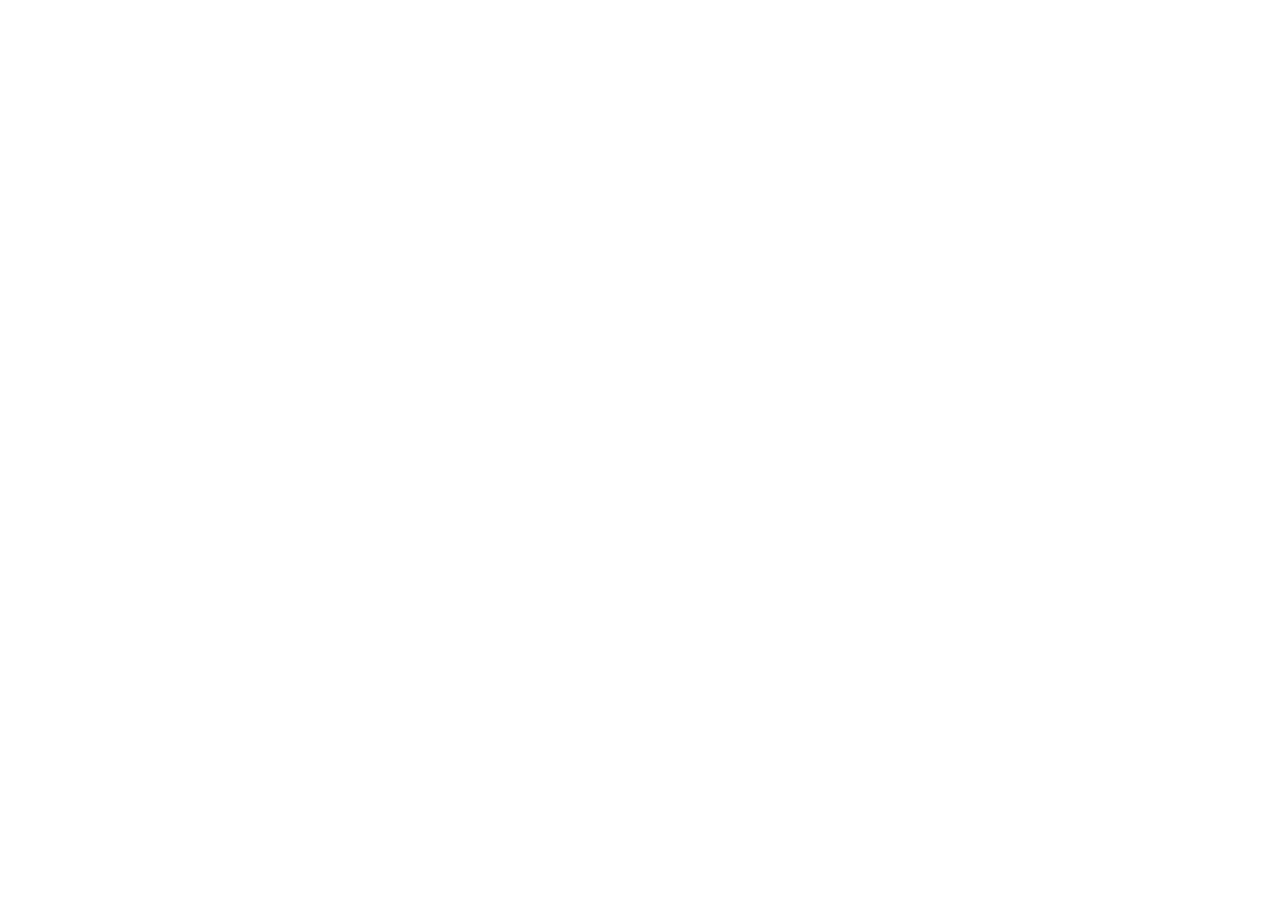
==== index.html @ d968ab55 "added an index file" ====
<!doctype html>
<html lang="en">
  <head>
    <meta charset="UTF-8" />
    <meta name="viewport" content="width=device-width, initial-scale=1.0" />
    <title>New Year Offer</title>
  </head>
  <body>
    <header></header>
    <main></main>
    <footer></footer>
  </body>
</html>
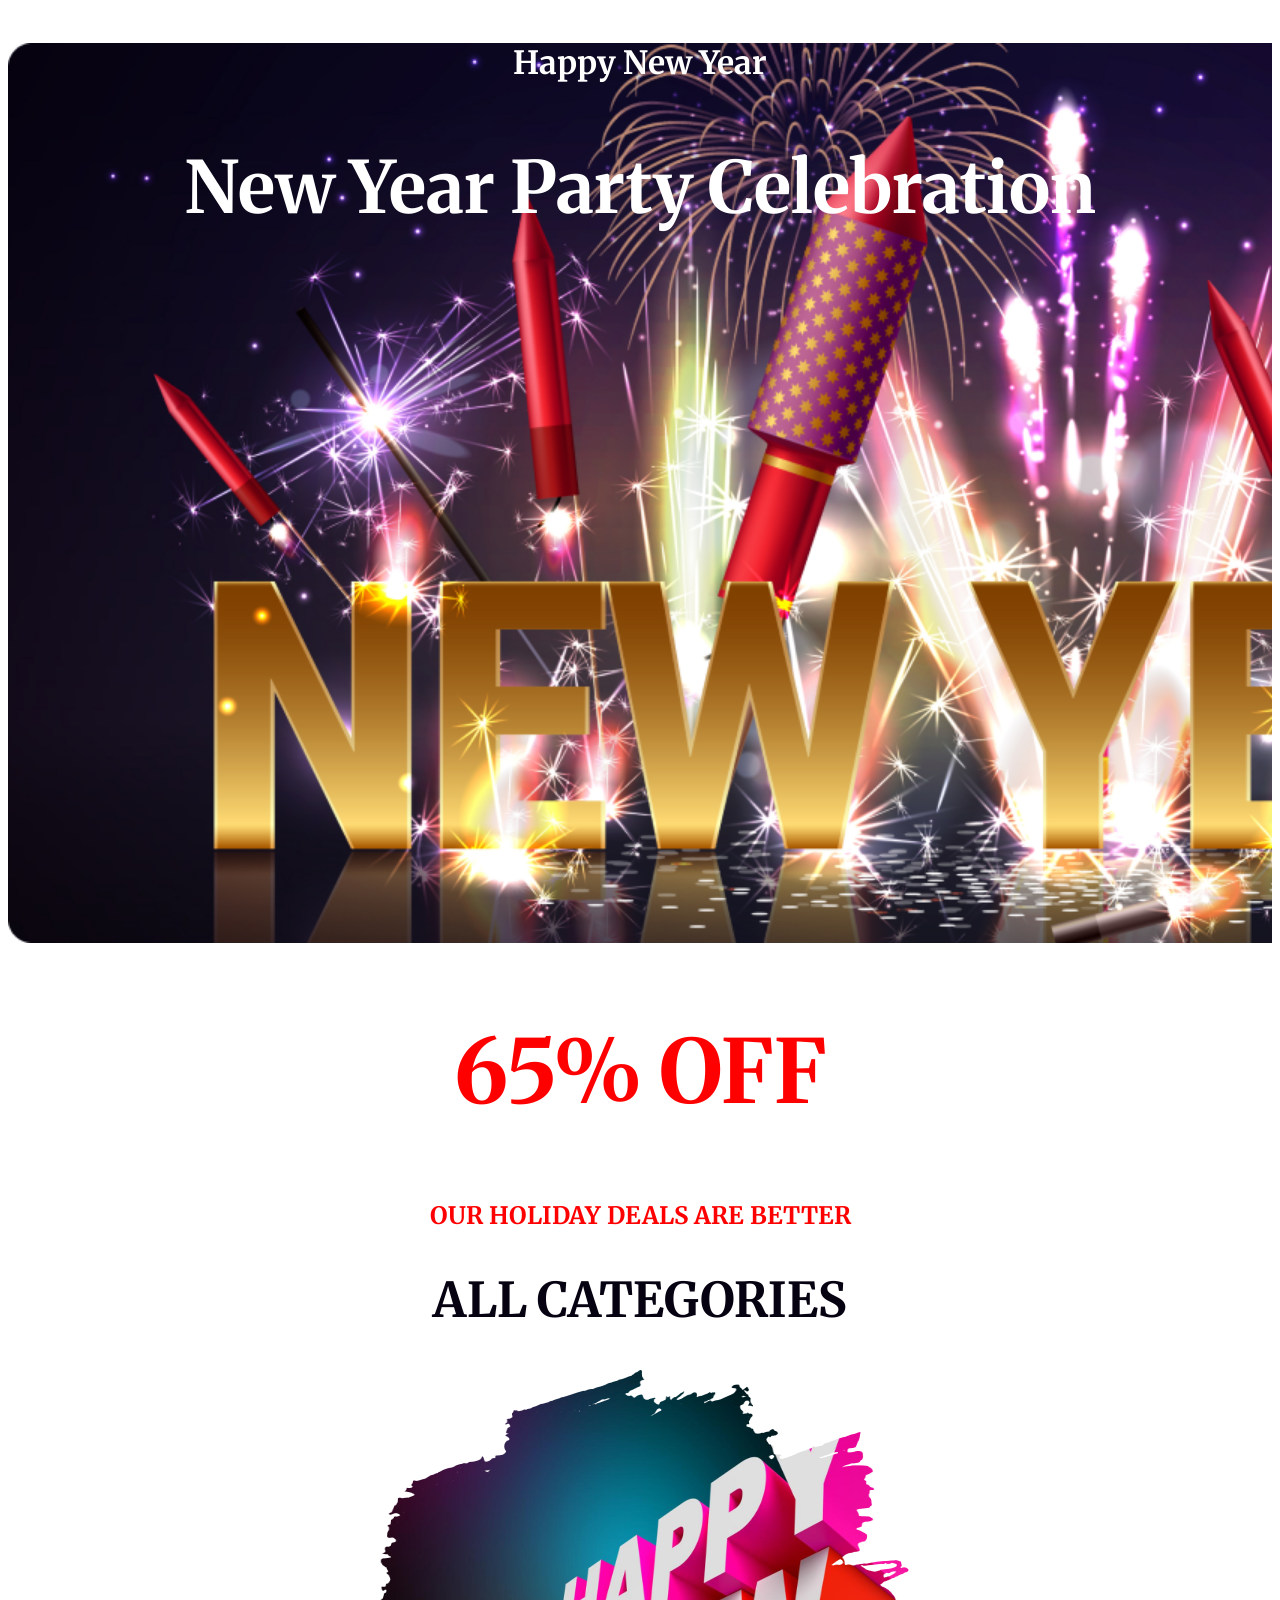
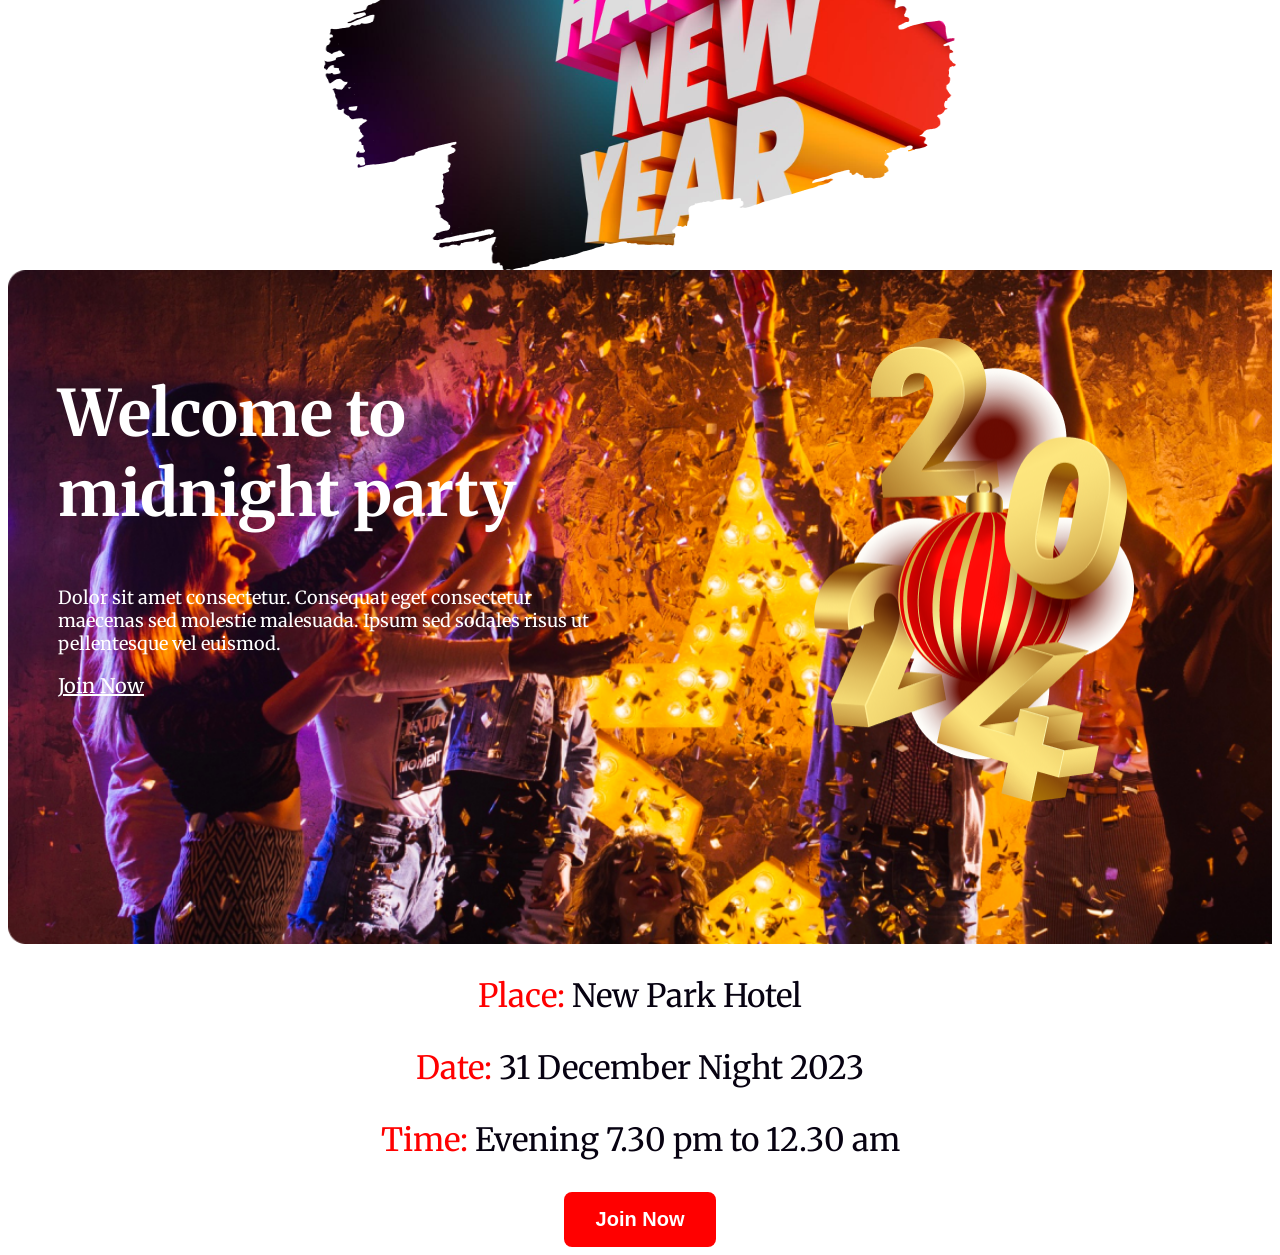
==== commit f8ed867d: "feat: new year banner, offer, party, party date and time section added Co-authored-by: Copilot <copi" ====
--- a/index.html
+++ b/index.html
@@ -4,10 +4,67 @@
     <meta charset="UTF-8" />
     <meta name="viewport" content="width=device-width, initial-scale=1.0" />
     <title>New Year Offer</title>
+    <link rel="preconnect" href="https://fonts.googleapis.com" />
+    <link rel="preconnect" href="https://fonts.gstatic.com" crossorigin />
+    <link
+      href="https://fonts.googleapis.com/css2?family=Merriweather:ital,opsz,wght@0,18..144,300..900;1,18..144,300..900&display=swap"
+      rel="stylesheet"
+    />
+    <link rel="stylesheet" href="styles/new-year.css" />
   </head>
-  <body>
-    <header></header>
-    <main></main>
+  <body class="merriweather-normal">
+    <header>
+      <section class="new-year-banner">
+        <div class="banner-content">
+          <h4 class="new-year-subtitle">Happy New Year</h4>
+          <h1 class="new-year-title">New Year Party Celebration</h1>
+        </div>
+      </section>
+    </header>
+    <main>
+      <section class="new-year-offer">
+        <h1 class="offer-title">65% OFF</h1>
+        <div class="new-year-greetins">
+          <h4 class="offer-description">OUR HOLIDAY DEALS ARE BETTER</h4>
+          <h2 class="offer-subtitle">ALL CATEGORIES</h2>
+          <img
+            class="happy-new-year-picture"
+            src="images/New Year Photo.png"
+            alt=""
+          />
+        </div>
+      </section>
+
+      <section class="new-year-party">
+        <div class="party-content">
+          <h1 class="party-title">Welcome to midnight party</h1>
+          <p class="party-description">
+            Dolor sit amet consectetur. Consequat eget consectetur maecenas sed
+            molestie malesuada. Ipsum sed sodales risus ut pellentesque vel
+            euismod.
+          </p>
+          <a href="" class="join">Join Now</a>
+        </div>
+        <div>
+          <img class="party-pic" src="images/Group 70.png" alt="" />
+        </div>
+      </section>
+
+      <section class="party-time">
+        <div class="time-content">
+          <p class="time-date">
+            <span class="different">Place:</span> New Park Hotel
+          </p>
+          <p class="time-date">
+            <span class="different">Date:</span> 31 December Night 2023
+          </p>
+          <p class="time-date">
+            <span class="different">Time:</span> Evening 7.30 pm to 12.30 am
+          </p>
+          <button class="btn-primary">Join Now</button>
+        </div>
+      </section>
+    </main>
     <footer></footer>
   </body>
 </html>
--- a/styles/new-year.css
+++ b/styles/new-year.css
@@ -0,0 +1,122 @@
+.merriweather-normal {
+  font-family: "Merriweather", serif;
+  font-optical-sizing: auto;
+  font-style: normal;
+  font-variation-settings: "wdth" 100;
+}
+
+.new-year-banner {
+  background-image: url("../images/Banner Image.png");
+  background-repeat: no-repeat;
+  background-size: cover;
+  min-height: 100vh;
+}
+
+.new-year-title {
+  font-size: 72px;
+  color: white;
+  text-align: center;
+}
+
+.new-year-subtitle {
+  font-size: 32px;
+  color: white;
+  text-align: center;
+}
+
+/* new year offer styles*/
+
+.new-year-offer {
+  justify-content: center;
+}
+
+.offer-title {
+  font-size: 88px;
+  font-weight: bold;
+  color: #ff0000;
+  text-align: center;
+}
+
+.offer-description {
+  font-size: 24px;
+  color: #ff0000;
+  text-align: center;
+}
+
+.offer-subtitle {
+  font-size: 48px;
+  font-weight: bold;
+  color: #070211;
+  text-align: center;
+}
+.happy-new-year-picture {
+  width: 800px;
+  height: 500px;
+  display: block; /* Important */
+  margin-left: auto;
+  margin-right: auto;
+  width: 50%;
+}
+
+/* new year party section styles */
+
+.new-year-party {
+  background-image: url("../images/Vectorrr.png");
+  background-repeat: no-repeat;
+  background-size: cover;
+  display: flex;
+  justify-content: space-between;
+}
+
+.party-content {
+  max-width: 642px;
+  margin: 50px 138px 138px 50px;
+}
+
+.party-title {
+  font-size: 64px;
+  color: #ffffff;
+}
+
+.party-description {
+  font-size: 18px;
+  color: #ffffff;
+}
+
+.join {
+  font-size: 20px;
+  color: #ffffff;
+}
+
+.party-pic {
+  width: 320px;
+  height: 464px;
+  margin: 68px 138px 138px 68px;
+}
+
+/*party time section styles*/
+
+/* .party-time {
+  justify-content: center;
+} */
+
+.time-content {
+  font-size: 32px;
+  color: #070211;
+  font-weight: 400;
+  text-align: center;
+}
+
+.btn-primary {
+  font-size: 20px;
+  font-weight: bold;
+  color: #ffffff;
+  background-color: #ff0000;
+  border: none;
+  border-radius: 8px;
+  padding: 16px 32px;
+}
+
+.different {
+  color: #ff0000;
+}
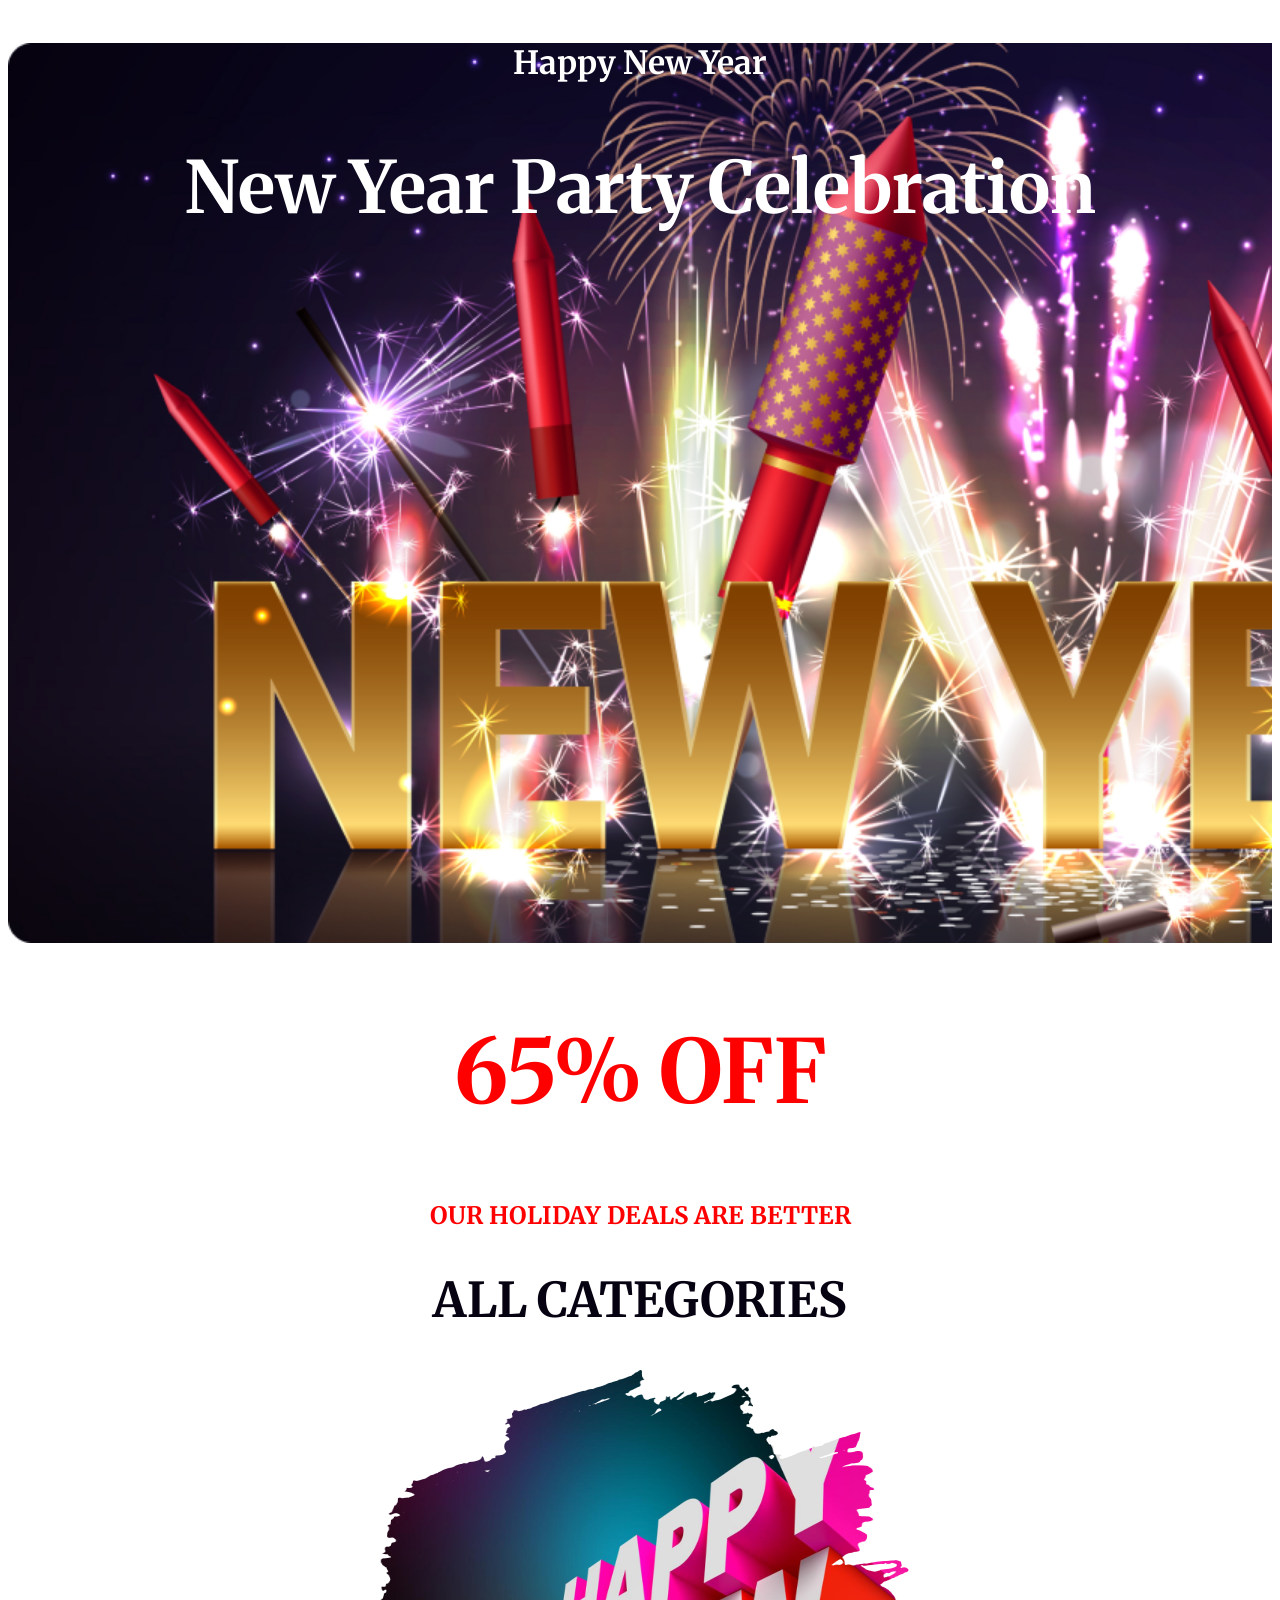
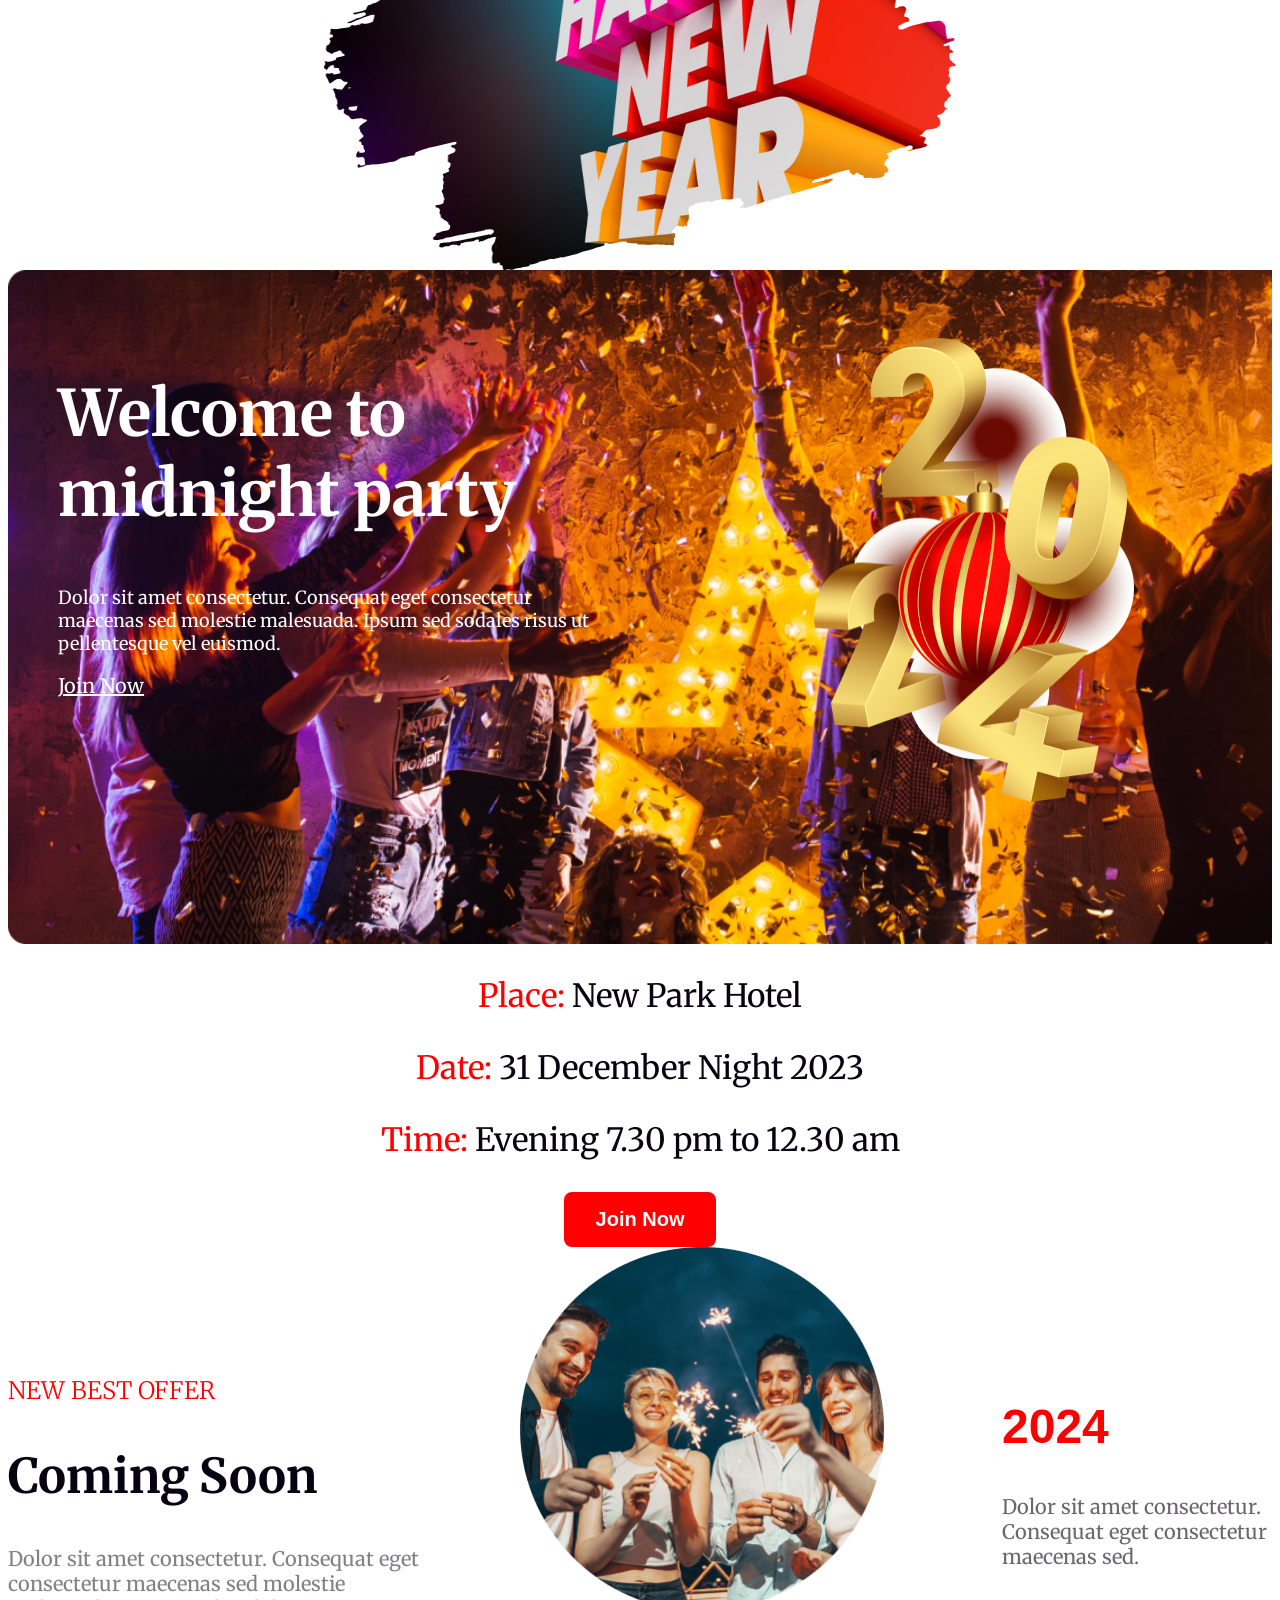
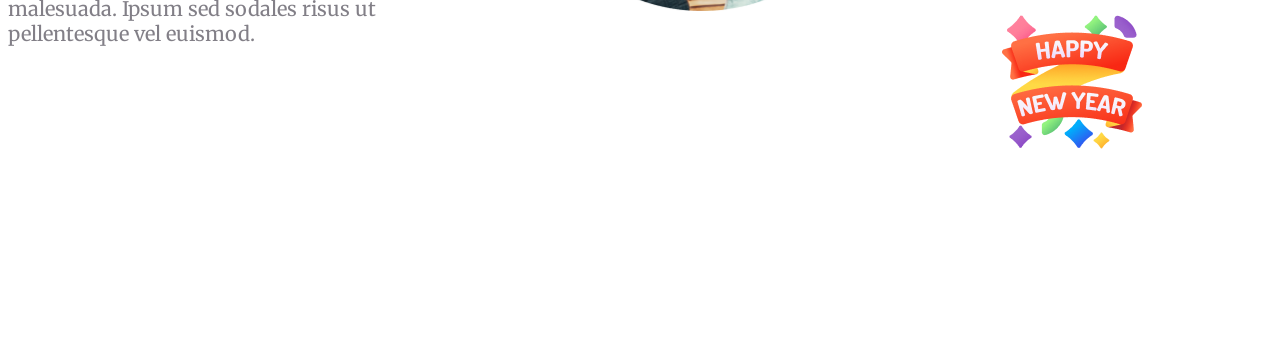
==== commit 91d2627a: "chore: new offer section added" ====
--- a/index.html
+++ b/index.html
@@ -64,6 +64,38 @@
           <button class="btn-primary">Join Now</button>
         </div>
       </section>
+      <section class="offer-stared">
+        <div class="best-offers">
+          <div class="best-offer-one">
+            <h3 class="best-offer-subtitle">NEW BEST OFFER</h3>
+            <h1 class="best-offer-title">Coming Soon</h1>
+            <p class="best-offer-description">
+              Dolor sit amet consectetur. Consequat eget consectetur maecenas
+              sed molestie malesuada. Ipsum sed sodales risus ut pellentesque
+              vel euismod.
+            </p>
+          </div>
+          <div class="photo">
+            <img class="welcome-picture" src="images/Ellipse 1.png" alt="" />
+          </div>
+          <div class="best-offer-two">
+            <div class="year-content">
+              <h1 class="year-title">2024</h1>
+              <p class="year-description">
+                Dolor sit amet consectetur. Consequat eget consectetur maecenas
+                sed.
+              </p>
+            </div>
+            <div class="year-image">
+              <img
+                class="year-greetings-image"
+                src="images/Group 96.png"
+                alt=""
+              />
+            </div>
+          </div>
+        </div>
+      </section>
     </main>
     <footer></footer>
   </body>
--- a/styles/new-year.css
+++ b/styles/new-year.css
@@ -120,3 +120,71 @@
 .different {
   color: #ff0000;
 }
+
+/* new-best-offer-section styles */
+.offer-started {
+  width: 1320px;
+  height: 460px;
+}
+.best-offers {
+  display: flex;
+}
+.best-offer-one {
+  width: 390;
+  height: 250;
+  margin-top: 104px;
+  margin-bottom: 104px;
+  margin-right: 70px;
+}
+.best-offer-subtitle {
+  font-size: 24px;
+  font-weight: 200;
+  color: #ff0000;
+}
+.best-offer-title {
+  font-size: 48px;
+  color: #070211;
+}
+.best-offer-description {
+  font-size: 20px;
+  color: #070211;
+  opacity: 50%;
+  text-align: left;
+}
+
+.photo {
+  height: 460px;
+  width: 460px;
+}
+.welcome-picture {
+  height: 364px;
+  width: 364px;
+}
+
+.best-offer-two {
+  margin-top: 112px;
+  margin-left: 118px;
+  margin-bottom: 181px;
+}
+
+.year-content {
+  width: 270px;
+  height: 170px;
+}
+.year-title {
+  font-size: 48px;
+  font-weight: bold;
+  font-family: Impact, Haettenschweiler, "Arial Narrow Bold", sans-serif;
+  text-align: top-left;
+  color: #ff0000;
+}
+.year-description {
+  font-size: 20px;
+  color: #070211;
+  opacity: 60%;
+}
+.year-greetings-image {
+  width: 140px;
+  height: 140px;
+  margin-top: 43px;
+}
